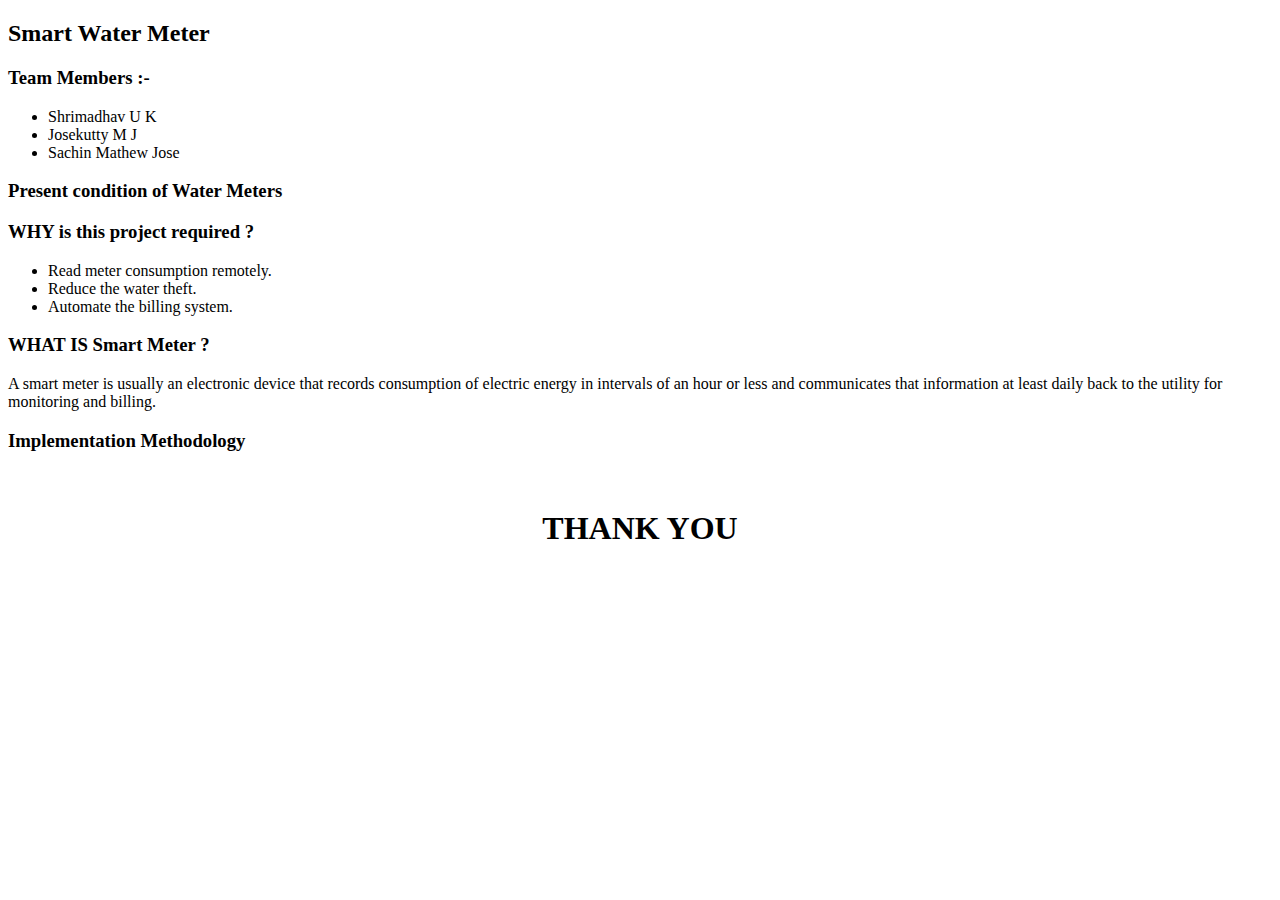
==== OLD/index.html @ 8c3415cc "change energy to water" ====
<!DOCTYPE html>
<html lang="en">

	<head>
		<meta charset="utf-8">

		<title>Smart Water Meter</title>

		<meta name="description" content="A smart meter is usually an electronic device that records consumption of electric energy in intervals of an hour or less and communicates that information at least daily back to the utility for monitoring and billing.">
		<meta name="author" content="ICFOSS IoT Project">

		<meta name="apple-mobile-web-app-capable" content="yes" />
		<meta name="apple-mobile-web-app-status-bar-style" content="black-translucent" />

		<meta name="viewport" content="width=device-width, initial-scale=1.0, maximum-scale=1.0, user-scalable=no, minimal-ui">

		<link rel="stylesheet" href="css/reveal.css">
		<link rel="stylesheet" href="css/theme/black.css" id="theme">

		<link rel="icon" type="image/jpg" href="img/icon.jpg">
		
		<!-- Code syntax highlighting -->
		<link rel="stylesheet" href="lib/css/zenburn.css">

		<!-- Printing and PDF exports -->
		<script>
			var link = document.createElement( 'link' );
			link.rel = 'stylesheet';
			link.type = 'text/css';
			link.href = window.location.search.match( /print-pdf/gi ) ? 'css/print/pdf.css' : 'css/print/paper.css';
			document.getElementsByTagName( 'head' )[0].appendChild( link );
		</script>

		<!--[if lt IE 9]>
		<script src="lib/js/html5shiv.js"></script>
		<![endif]-->
	</head>

	<body>

		<div class="reveal">

			<!-- Any section element inside of this container is displayed as a slide -->
			<div class="slides">
				
				<section>
					<h2>Smart Water Meter</h2>
					<p>
						<h3>Team Members :- </h3>
						<ul>
							<li>Shrimadhav U K</li>
							
							<li>Josekutty M J</li>
							
							<li>Sachin Mathew Jose</li>
							
						</ul>
					</p>
				</section>

				<section>
					
					
					<h3>Present condition of Water Meters</h3>
					
					
				</section>

				<section>
					
						<h3>WHY is this project required ?</h3>
					
						<ul>
							<li>Read meter consumption remotely.
							
							<li>Reduce the water theft.
							
							<li>Automate the billing system.
							
						</ul>
					
				</section>

				<section>
					<h3>WHAT IS Smart Meter ?</h3>
					<p>
						A smart meter is usually an electronic device that records consumption of electric energy in intervals of an hour or less and communicates that information at least daily back to the utility for monitoring and billing.
					</p>
				</section>
								
				<section>
					
				<section>
					<h3>Implementation Methodology</h3>
					<img src="img/block_diagram.png" alt="" />
				</section>
									
				<!--	<section>
						<img src="img/md.png" alt="" />
												
					</section>  -->
					
				<!--	<section>
						<img src="img/upload.png" alt="" />
						
						
						
						
					</section> -->
					
				<!--	<section>
						<img src="img/phone.png" alt="" />
						
						
						
						
						
					</section> -->
					
			<!--		<section>
					<h3>Why KSEB discontinued this implementation ?</h3>
					<aside class="notes"> -->
				<!--		<font size=1>SOURCE : WikipediA </font><br />
						<h7>Annual meter charge increases with smart meter costs in 2010 and projections to 2017 ($)</h7>
						<img src="img/whykseb.png" alt="http://en.wikipedia.org/wiki/Smart_meter#Canada" />
					</aside> -->
				<!--	</section>	
					-->
				</section>
				
				
				
				<!-- Example of nested vertical slides -->
				
		<!--		<section>
					<h2>Pretty Code</h2>
					<pre><code data-trim contenteditable>
function linkify( selector ) {
  if( supports3DTransforms ) {

    var nodes = document.querySelectorAll( selector );

    for( var i = 0, len = nodes.length; i &lt; len; i++ ) {
      var node = nodes[i];

      if( !node.className ) {
        node.className += ' roll';
      }
    }
  }
}
					</code></pre>
					<p>Code syntax highlighting courtesy of <a href="http://softwaremaniacs.org/soft/highlight/en/description/">highlight.js</a>.</p>
				</section> -->
				
				<section style="text-align: center;">
					<h1>THANK YOU</h1>
				<!--	<p>
						- <a href="http://slides.com">Try the online editor</a> <br>
						- <a href="https://github.com/hakimel/reveal.js">Source code &amp; documentation</a>
					</p>  -->
				</section> 

			</div>

		</div>

		<script src="lib/js/head.min.js"></script>
		<script src="js/reveal.js"></script>

		<script>

			// Full list of configuration options available at:
			// https://github.com/hakimel/reveal.js#configuration
			Reveal.initialize({
				controls: true,
				progress: true,
				history: true,
				center: true,

				transition: 'slide', // none/fade/slide/convex/concave/zoom

				// Optional reveal.js plugins
				dependencies: [
					{ src: 'lib/js/classList.js', condition: function() { return !document.body.classList; } },
					{ src: 'plugin/markdown/marked.js', condition: function() { return !!document.querySelector( '[data-markdown]' ); } },
					{ src: 'plugin/markdown/markdown.js', condition: function() { return !!document.querySelector( '[data-markdown]' ); } },
					{ src: 'plugin/highlight/highlight.js', async: true, condition: function() { return !!document.querySelector( 'pre code' ); }, callback: function() { hljs.initHighlightingOnLoad(); } },
					{ src: 'plugin/zoom-js/zoom.js', async: true },
					{ src: 'plugin/notes/notes.js', async: true }
				]
			});

		</script>

	</body>
</html>
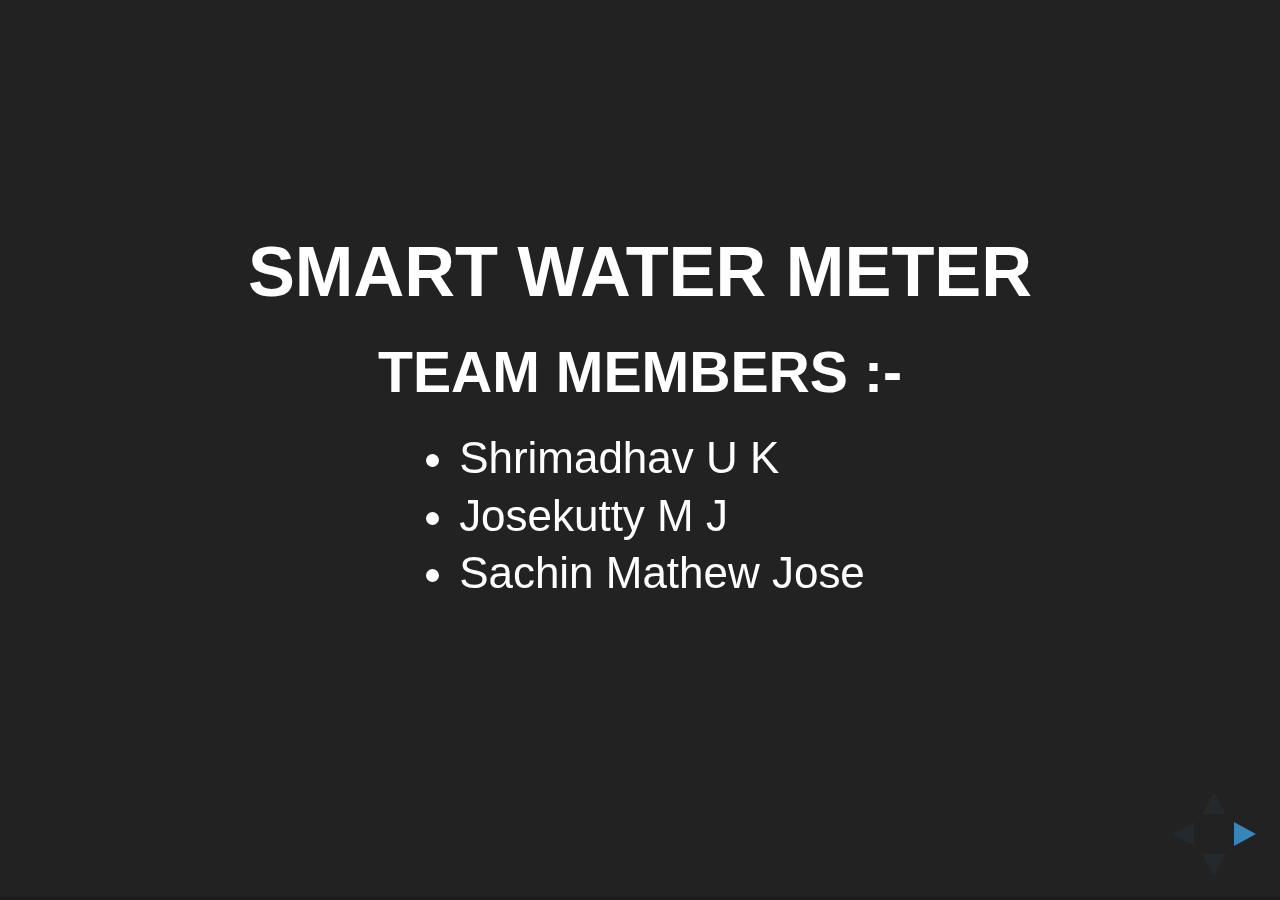
==== commit da2d2868: "modified webpage to v2.0" ====
--- a/OLD/index.html
+++ b/OLD/index.html
@@ -82,9 +82,9 @@
 				</section>
 
 				<section>
-					<h3>WHAT IS Smart Meter ?</h3>
+					<h3>WHAT IS Smart Water Meter ?</h3>
 					<p>
-						A smart meter is usually an electronic device that records consumption of electric energy in intervals of an hour or less and communicates that information at least daily back to the utility for monitoring and billing.
+						A smart meter is usually an electronic device that records consumption of water in intervals of an hour or less and communicates that information at least daily back to the utility for monitoring and billing.
 					</p>
 				</section>
 								
--- a/OLD/css/theme/black.css
+++ b/OLD/css/theme/black.css
@@ -0,0 +1,261 @@
+@import url(../../lib/font/source-sans-pro/source-sans-pro.css);
+/**
+ * Black theme for reveal.js. This is the opposite of the 'white' theme.
+ *
+ * Copyright (C) 2015 Hakim El Hattab, http://hakim.se
+ */
+section.has-light-background, section.has-light-background h1, section.has-light-background h2, section.has-light-background h3, section.has-light-background h4, section.has-light-background h5, section.has-light-background h6 {
+  color: #222; }
+
+/*********************************************
+ * GLOBAL STYLES
+ *********************************************/
+body {
+  background: #222;
+  background-color: #222; }
+
+.reveal {
+  font-family: 'Source Sans Pro', Helvetica, sans-serif;
+  font-size: 38px;
+  font-weight: normal;
+  color: #fff; }
+
+::selection {
+  color: #fff;
+  background: #bee4fd;
+  text-shadow: none; }
+
+.reveal .slides > section, .reveal .slides > section > section {
+  line-height: 1.3;
+  font-weight: inherit; }
+
+/*********************************************
+ * HEADERS
+ *********************************************/
+.reveal h1, .reveal h2, .reveal h3, .reveal h4, .reveal h5, .reveal h6 {
+  margin: 0 0 20px 0;
+  color: #fff;
+  font-family: 'Source Sans Pro', Helvetica, sans-serif;
+  font-weight: 600;
+  line-height: 1.2;
+  letter-spacing: normal;
+  text-transform: uppercase;
+  text-shadow: none;
+  word-wrap: break-word; }
+
+.reveal h1 {
+  font-size: 2.5em; }
+
+.reveal h2 {
+  font-size: 1.6em; }
+
+.reveal h3 {
+  font-size: 1.3em; }
+
+.reveal h4 {
+  font-size: 1em; }
+
+.reveal h1 {
+  text-shadow: none; }
+
+/*********************************************
+ * OTHER
+ *********************************************/
+.reveal p {
+  margin: 20px 0;
+  line-height: 1.3; }
+
+/* Ensure certain elements are never larger than the slide itself */
+.reveal img, .reveal video, .reveal iframe {
+  max-width: 95%;
+  max-height: 95%; }
+
+.reveal strong, .reveal b {
+  font-weight: bold; }
+
+.reveal em {
+  font-style: italic; }
+
+.reveal ol, .reveal dl, .reveal ul {
+  display: inline-block;
+  text-align: left;
+  margin: 0 0 0 1em; }
+
+.reveal ol {
+  list-style-type: decimal; }
+
+.reveal ul {
+  list-style-type: disc; }
+
+.reveal ul ul {
+  list-style-type: square; }
+
+.reveal ul ul ul {
+  list-style-type: circle; }
+
+.reveal ul ul, .reveal ul ol, .reveal ol ol, .reveal ol ul {
+  display: block;
+  margin-left: 40px; }
+
+.reveal dt {
+  font-weight: bold; }
+
+.reveal dd {
+  margin-left: 40px; }
+
+.reveal q, .reveal blockquote {
+  quotes: none; }
+
+.reveal blockquote {
+  display: block;
+  position: relative;
+  width: 70%;
+  margin: 20px auto;
+  padding: 5px;
+  font-style: italic;
+  background: rgba(255, 255, 255, 0.05);
+  box-shadow: 0px 0px 2px rgba(0, 0, 0, 0.2); }
+
+.reveal blockquote p:first-child, .reveal blockquote p:last-child {
+  display: inline-block; }
+
+.reveal q {
+  font-style: italic; }
+
+.reveal pre {
+  display: block;
+  position: relative;
+  width: 90%;
+  margin: 20px auto;
+  text-align: left;
+  font-size: 0.55em;
+  font-family: monospace;
+  line-height: 1.2em;
+  word-wrap: break-word;
+  box-shadow: 0px 0px 6px rgba(0, 0, 0, 0.3); }
+
+.reveal code {
+  font-family: monospace; }
+
+.reveal pre code {
+  display: block;
+  padding: 5px;
+  overflow: auto;
+  max-height: 400px;
+  word-wrap: normal;
+  background: #3F3F3F;
+  color: #DCDCDC; }
+
+.reveal table {
+  margin: auto;
+  border-collapse: collapse;
+  border-spacing: 0; }
+
+.reveal table th {
+  font-weight: bold; }
+
+.reveal table th, .reveal table td {
+  text-align: left;
+  padding: 0.2em 0.5em 0.2em 0.5em;
+  border-bottom: 1px solid; }
+
+.reveal table tr:last-child td {
+  border-bottom: none; }
+
+.reveal sup {
+  vertical-align: super; }
+
+.reveal sub {
+  vertical-align: sub; }
+
+.reveal small {
+  display: inline-block;
+  font-size: 0.6em;
+  line-height: 1.2em;
+  vertical-align: top; }
+
+.reveal small * {
+  vertical-align: top; }
+
+/*********************************************
+ * LINKS
+ *********************************************/
+.reveal a {
+  color: #42affa;
+  text-decoration: none;
+  -webkit-transition: color 0.15s ease;
+  -moz-transition: color 0.15s ease;
+  transition: color 0.15s ease; }
+
+.reveal a:hover {
+  color: #8dcffc;
+  text-shadow: none;
+  border: none; }
+
+.reveal .roll span:after {
+  color: #fff;
+  background: #068ee9; }
+
+/*********************************************
+ * IMAGES
+ *********************************************/
+.reveal section img {
+  margin: 15px 0px;
+  background: rgba(255, 255, 255, 0.12);
+  border: 4px solid #fff;
+  box-shadow: 0 0 10px rgba(0, 0, 0, 0.15); }
+
+.reveal a img {
+  -webkit-transition: all 0.15s linear;
+  -moz-transition: all 0.15s linear;
+  transition: all 0.15s linear; }
+
+.reveal a:hover img {
+  background: rgba(255, 255, 255, 0.2);
+  border-color: #42affa;
+  box-shadow: 0 0 20px rgba(0, 0, 0, 0.55); }
+
+/*********************************************
+ * NAVIGATION CONTROLS
+ *********************************************/
+.reveal .controls div.navigate-left, .reveal .controls div.navigate-left.enabled {
+  border-right-color: #42affa; }
+
+.reveal .controls div.navigate-right, .reveal .controls div.navigate-right.enabled {
+  border-left-color: #42affa; }
+
+.reveal .controls div.navigate-up, .reveal .controls div.navigate-up.enabled {
+  border-bottom-color: #42affa; }
+
+.reveal .controls div.navigate-down, .reveal .controls div.navigate-down.enabled {
+  border-top-color: #42affa; }
+
+.reveal .controls div.navigate-left.enabled:hover {
+  border-right-color: #8dcffc; }
+
+.reveal .controls div.navigate-right.enabled:hover {
+  border-left-color: #8dcffc; }
+
+.reveal .controls div.navigate-up.enabled:hover {
+  border-bottom-color: #8dcffc; }
+
+.reveal .controls div.navigate-down.enabled:hover {
+  border-top-color: #8dcffc; }
+
+/*********************************************
+ * PROGRESS BAR
+ *********************************************/
+.reveal .progress {
+  background: rgba(0, 0, 0, 0.2); }
+
+.reveal .progress span {
+  background: #42affa;
+  -webkit-transition: width 800ms cubic-bezier(0.26, 0.86, 0.44, 0.985);
+  -moz-transition: width 800ms cubic-bezier(0.26, 0.86, 0.44, 0.985);
+  transition: width 800ms cubic-bezier(0.26, 0.86, 0.44, 0.985); }
+
+/*********************************************
+ * SLIDE NUMBER
+ *********************************************/
+.reveal .slide-number {
+  color: #42affa; }
--- a/OLD/lib/css/zenburn.css
+++ b/OLD/lib/css/zenburn.css
@@ -0,0 +1,117 @@
+/*
+
+Zenburn style from voldmar.ru (c) Vladimir Epifanov <voldmar@voldmar.ru>
+based on dark.css by Ivan Sagalaev
+
+*/
+
+.hljs {
+  display: block; padding: 0.5em;
+  background: #3F3F3F;
+  color: #DCDCDC;
+}
+
+.hljs-keyword,
+.hljs-tag,
+.css .hljs-class,
+.css .hljs-id,
+.lisp .hljs-title,
+.nginx .hljs-title,
+.hljs-request,
+.hljs-status,
+.clojure .hljs-attribute {
+  color: #E3CEAB;
+}
+
+.django .hljs-template_tag,
+.django .hljs-variable,
+.django .hljs-filter .hljs-argument {
+  color: #DCDCDC;
+}
+
+.hljs-number,
+.hljs-date {
+  color: #8CD0D3;
+}
+
+.dos .hljs-envvar,
+.dos .hljs-stream,
+.hljs-variable,
+.apache .hljs-sqbracket {
+  color: #EFDCBC;
+}
+
+.dos .hljs-flow,
+.diff .hljs-change,
+.python .exception,
+.python .hljs-built_in,
+.hljs-literal,
+.tex .hljs-special {
+  color: #EFEFAF;
+}
+
+.diff .hljs-chunk,
+.hljs-subst {
+  color: #8F8F8F;
+}
+
+.dos .hljs-keyword,
+.python .hljs-decorator,
+.hljs-title,
+.haskell .hljs-type,
+.diff .hljs-header,
+.ruby .hljs-class .hljs-parent,
+.apache .hljs-tag,
+.nginx .hljs-built_in,
+.tex .hljs-command,
+.hljs-prompt {
+    color: #efef8f;
+}
+
+.dos .hljs-winutils,
+.ruby .hljs-symbol,
+.ruby .hljs-symbol .hljs-string,
+.ruby .hljs-string {
+  color: #DCA3A3;
+}
+
+.diff .hljs-deletion,
+.hljs-string,
+.hljs-tag .hljs-value,
+.hljs-preprocessor,
+.hljs-pragma,
+.hljs-built_in,
+.sql .hljs-aggregate,
+.hljs-javadoc,
+.smalltalk .hljs-class,
+.smalltalk .hljs-localvars,
+.smalltalk .hljs-array,
+.css .hljs-rules .hljs-value,
+.hljs-attr_selector,
+.hljs-pseudo,
+.apache .hljs-cbracket,
+.tex .hljs-formula,
+.coffeescript .hljs-attribute {
+  color: #CC9393;
+}
+
+.hljs-shebang,
+.diff .hljs-addition,
+.hljs-comment,
+.java .hljs-annotation,
+.hljs-template_comment,
+.hljs-pi,
+.hljs-doctype {
+  color: #7F9F7F;
+}
+
+.coffeescript .javascript,
+.javascript .xml,
+.tex .hljs-formula,
+.xml .javascript,
+.xml .vbscript,
+.xml .css,
+.xml .hljs-cdata {
+  opacity: 0.5;
+}
+
